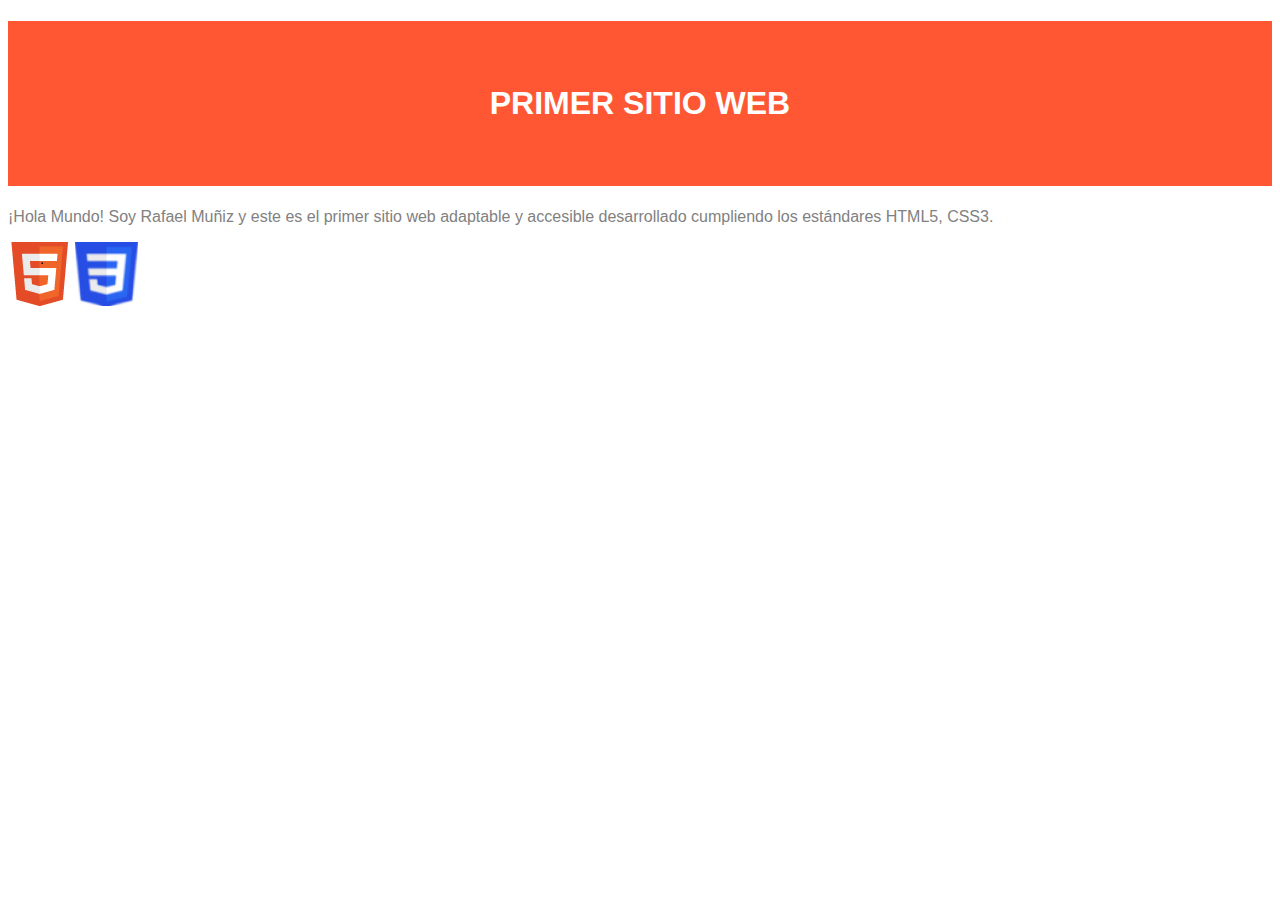
==== index.html @ f79bfcd2 "Add files via upload" ====
<!DOCTYPE HTML>

<html lang="es">

<head>
    <!-- Datos que describen el documento -->
    <meta charset="UTF-8" />
    <title>SEW.P0</title>

    <!-- añadir el elemento link de enlace a la hoja de estilo dentro del <head> del documento html -->
    <link rel="stylesheet" type="text/css" href="estilo.css" />



</head>

<body>
    <!-- Datos con el contenidos que aparece en el navegador -->
    <h1>Primer sitio web</h1>
    <p>¡Hola Mundo! Soy Rafael Muñiz y este es el primer sitio web adaptable y accesible desarrollado cumpliendo los
        estándares HTML5, CSS3. </p>

    <!-- la carpeta de recursos gráficos "images" debe estar en el misma carpeta del archivo -->
    <!-- anadir la sección footer dentro del body despues del párrafo -->
    <footer>
        <img src="images/HTML5.png" alt=" HTML5 Válido!" />
        <img src="images/CSS3.png" alt="CSS Válido!" />
    </footer>
</body>

</html>
---- estilo.css ----
/*Especificidad: 001*/
body {
  font-family: Tahoma, sans-serif;
  color: #818181;
  background-color: #fff;
  }
/*Especificidad: 001*/
h1 {
  color: #fff;    
  background-color:#FF5733; 
  text-transform: uppercase;
  padding: 2em; 
  text-align: center;     
  }
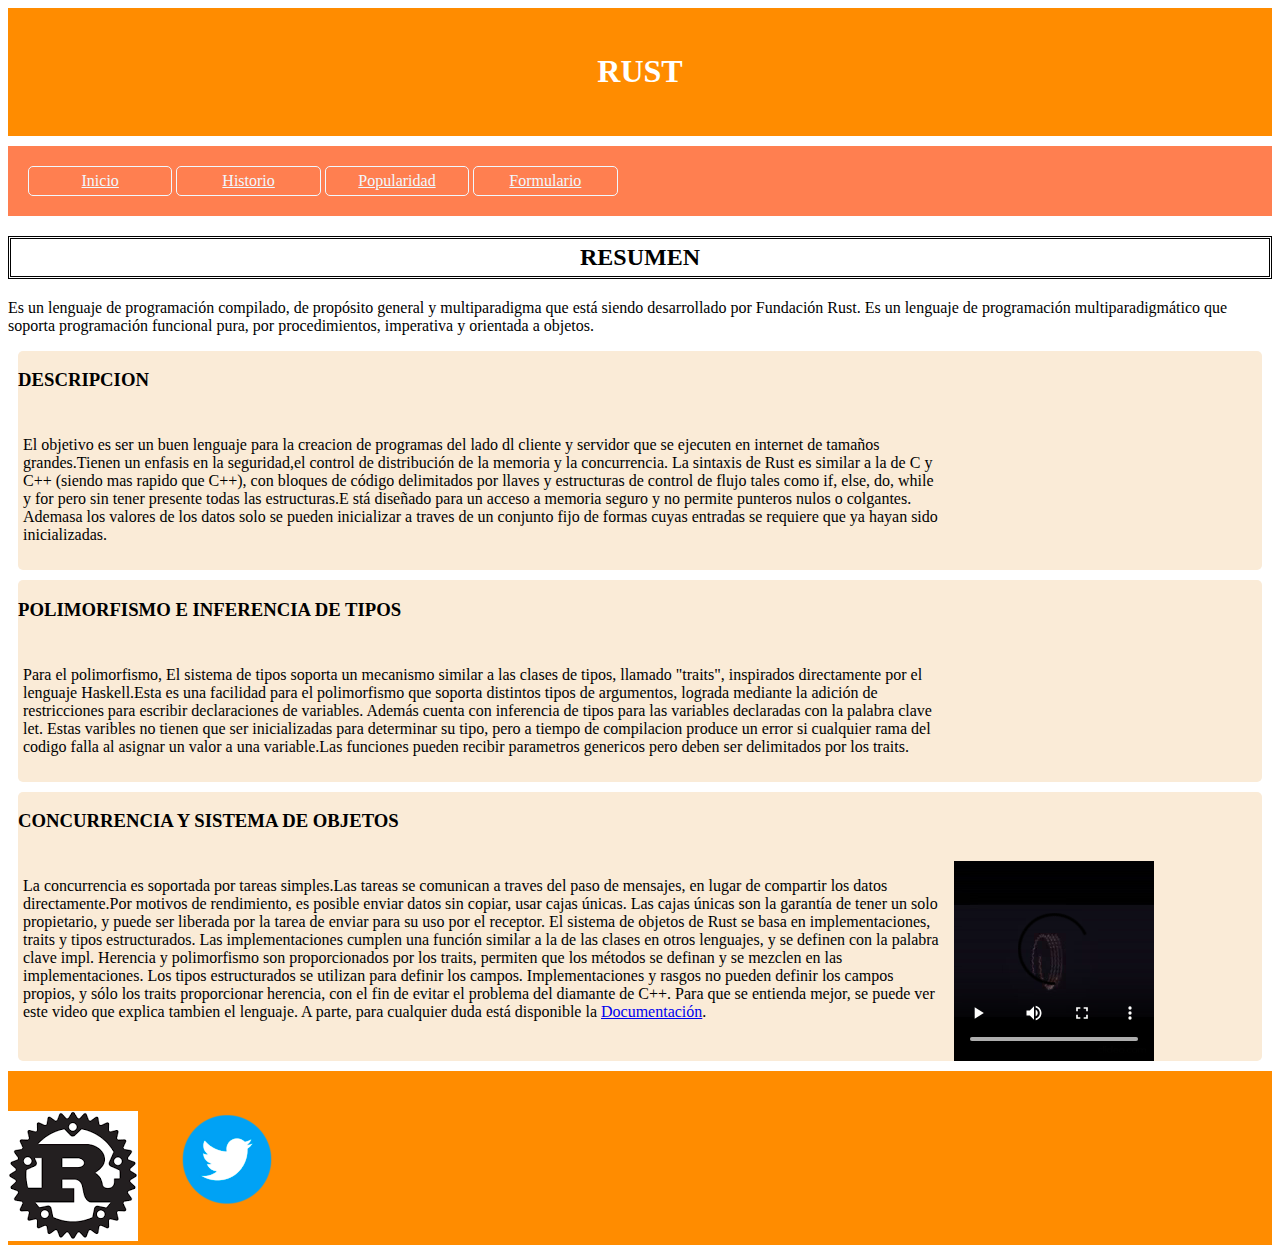
==== commit d7e409d3: "Add files via upload" ====
--- a/index.html
+++ b/index.html
@@ -1,31 +1,66 @@
-<!DOCTYPE HTML>
+<!DOCTYPE html>
+<html lang="es">
+    <head>
+        <meta charset="UTF-8"/>
+        <meta name="author" content="Rafael Muñiz Reguera"/>
+        <meta name="description" content="Resumen del lenguaje RUST con una explicacion de distintos aspectos"/>
+        <meta name="keywords" content="RUST,concurrencia,lenguaje,tipos,polimorfismo"/>
+        <meta name="viewport" content="width=device-width,initial-scale=1.0"/> 
+        <title>RUST-Resumen</title>
 
-<html lang="es">
-
-<head>
-    <!-- Datos que describen el documento -->
-    <meta charset="UTF-8" />
-    <title>SEW.P0</title>
-
-    <!-- añadir el elemento link de enlace a la hoja de estilo dentro del <head> del documento html -->
-    <link rel="stylesheet" type="text/css" href="estilo.css" />
-
-
-
-</head>
-
-<body>
-    <!-- Datos con el contenidos que aparece en el navegador -->
-    <h1>Primer sitio web</h1>
-    <p>¡Hola Mundo! Soy Rafael Muñiz y este es el primer sitio web adaptable y accesible desarrollado cumpliendo los
-        estándares HTML5, CSS3. </p>
-
-    <!-- la carpeta de recursos gráficos "images" debe estar en el misma carpeta del archivo -->
-    <!-- anadir la sección footer dentro del body despues del párrafo -->
+        <!-- enlace a la hoja de estilo-->
+        <link rel="stylesheet" type="text/css" href="estilo/estilo.css"/>
+        <link rel="stylesheet" type="text/css" href="estilo/layout.css"/>
+    </head>
+    <body>
+        <header>
+        <h1>RUST</h1>
+        <!--<img alt="Imagen Cangrejo Rust" src="multimedia/cangrejo_rust.jpg"/> -->
+        </header>
+        <nav>
+            <a href="index.html" accesskey="i" tabindex="1">Inicio</a>
+            <a href="historia.html" accesskey="h" tabindex="2">Historio</a>
+            <a href="popularidad.html" accesskey="p" tabindex="3">Popularidad</a>
+            <a href="formulario.html" accesskey="u" tabindex="4">Formulario</a>
+        </nav>
+        <main>
+        <h2>RESUMEN</h2>
+        <p>Es un lenguaje de programación compilado, de propósito general y multiparadigma que está siendo desarrollado por Fundación Rust. 
+            Es un lenguaje de programación multiparadigmático que soporta programación funcional pura, por procedimientos, imperativa y orientada a objetos. </p>
+        <section>
+        <h3>DESCRIPCION</h3>
+        <p>El objetivo es ser un buen lenguaje para la creacion de programas del lado dl cliente y servidor que se ejecuten en internet de tamaños grandes.Tienen un enfasis en la
+            seguridad,el control de distribución de la memoria y la concurrencia. La sintaxis de Rust es similar a la de C y C++ (siendo mas rapido que C++), con bloques 
+            de código delimitados por llaves y  estructuras de control de flujo tales como if, else, do, while y for pero sin tener presente todas las estructuras.E stá diseñado 
+            para un acceso a memoria seguro y no permite punteros nulos o colgantes. Ademasa los valores de los datos solo se pueden inicializar a traves de un conjunto fijo 
+            de formas cuyas entradas se requiere que ya hayan sido inicializadas. </p>
+        </section>
+        <section>
+        <h3>POLIMORFISMO E INFERENCIA DE TIPOS</h3>
+        <p>Para el polimorfismo, El sistema de tipos soporta un mecanismo similar a las clases de tipos, llamado "traits", inspirados directamente por el lenguaje Haskell.Esta 
+            es una facilidad para el polimorfismo que soporta distintos tipos de argumentos, lograda mediante la adición de restricciones para escribir declaraciones de variables.
+            Además cuenta con inferencia de tipos para las variables declaradas con la palabra clave let. Estas varibles no tienen que ser inicializadas para determinar su tipo, pero 
+            a tiempo de compilacion produce un error si cualquier rama del codigo falla al asignar un valor a una variable.Las funciones pueden recibir parametros genericos pero deben
+            ser delimitados por los traits.
+        </p>
+        </section>
+        <section>
+        <h3>CONCURRENCIA Y SISTEMA DE OBJETOS</h3>
+        <p>
+            La concurrencia es soportada por tareas simples.Las tareas se comunican a traves del paso de mensajes, en lugar de compartir los datos directamente.Por 
+            motivos de rendimiento, es posible enviar datos sin copiar, usar cajas únicas. Las cajas únicas son la garantía de tener un solo propietario, y puede ser 
+            liberada por la tarea de enviar para su uso por el receptor. El sistema de objetos de Rust se basa en implementaciones, traits y tipos estructurados. 
+            Las implementaciones cumplen una función similar a la de las clases en otros lenguajes, y se definen con la palabra clave impl. Herencia y polimorfismo 
+            son proporcionados por los traits, permiten que los métodos se definan y se mezclen en las implementaciones. Los tipos estructurados se utilizan para definir los campos. 
+            Implementaciones y rasgos no pueden definir los campos propios, y sólo los traits proporcionar herencia, con el fin de evitar el problema del diamante de C++. Para que 
+            se entienda mejor, se puede ver este video que explica tambien el lenguaje. A parte, para cualquier duda está disponible la 
+        <a href="https://doc.rust-lang.org/book/" title="Documentacion de Rust">Documentación</a>.</p>
+        <video src="multimedia/yt5sio-rust-in-100-seconds.mp4" controls preload="auto"> </video>
+        </section>
+    </main>
     <footer>
-        <img src="images/HTML5.png" alt=" HTML5 Válido!" />
-        <img src="images/CSS3.png" alt="CSS Válido!" />
+        <a href="https://www.rust-lang.org/es" ><img src="multimedia/rustFooter.png" alt="Footer de Rust"/></a>
+        <a href="https://twitter.com/rustlang" ><img src="multimedia/twitter.png" alt="Footer del twitter de Rust" /></a>
     </footer>
-</body>
-
+    </body>
 </html>--- a/estilo/estilo.css
+++ b/estilo/estilo.css
@@ -0,0 +1,55 @@
+body {
+    font-family: "Times New Roman";
+}
+
+header{
+    background-color: darkorange;
+    padding:1.5em;
+    color:white;
+    text-align: center;
+    margin-bottom: 10px;
+}
+h2{
+    text-align: center;
+    padding: 5px;
+    border-style: double;
+}
+
+footer{
+    background-color: darkorange;
+}
+
+nav>a{
+    color: aliceblue;
+    border-radius: 5px;
+}
+
+nav>a:hover{
+    background-color:darkgoldenrod ;
+}
+
+
+section{
+    background-color: antiquewhite;
+    border-radius: 5px;
+}
+
+section>ul{
+    list-style-type: disclosure-closed;
+}
+
+nav{
+    background-color: coral;
+    padding: 20px;
+}
+
+
+table,th,td  {
+    border: 2px solid;
+    border-collapse: separate;
+    margin: 1px;
+}
+
+section{
+    margin:10px;
+}--- a/estilo/layout.css
+++ b/estilo/layout.css
@@ -0,0 +1,40 @@
+section{
+    display:grid;
+    grid-template-areas:
+    "title nada"
+    "parrafo media"
+    "add media";
+    grid-template-columns: 3fr 1fr;
+    gap:10px;
+}
+
+section>p,table{
+    grid-area:parrafo;
+    margin-left:5px;
+}
+section>form{
+    grid-area:add;
+    margin-left:5px;
+}
+
+section> ul{
+    grid-area:add;
+}
+
+section>h3{
+    grid-area:title;
+}
+
+section>img,video,audio{
+    grid-area:media;
+}
+
+nav>a{
+    display: inline-block;
+    width: 10%;
+    padding: 5px 10px;
+    text-align: center;
+    border:1px solid;
+}
+
+
